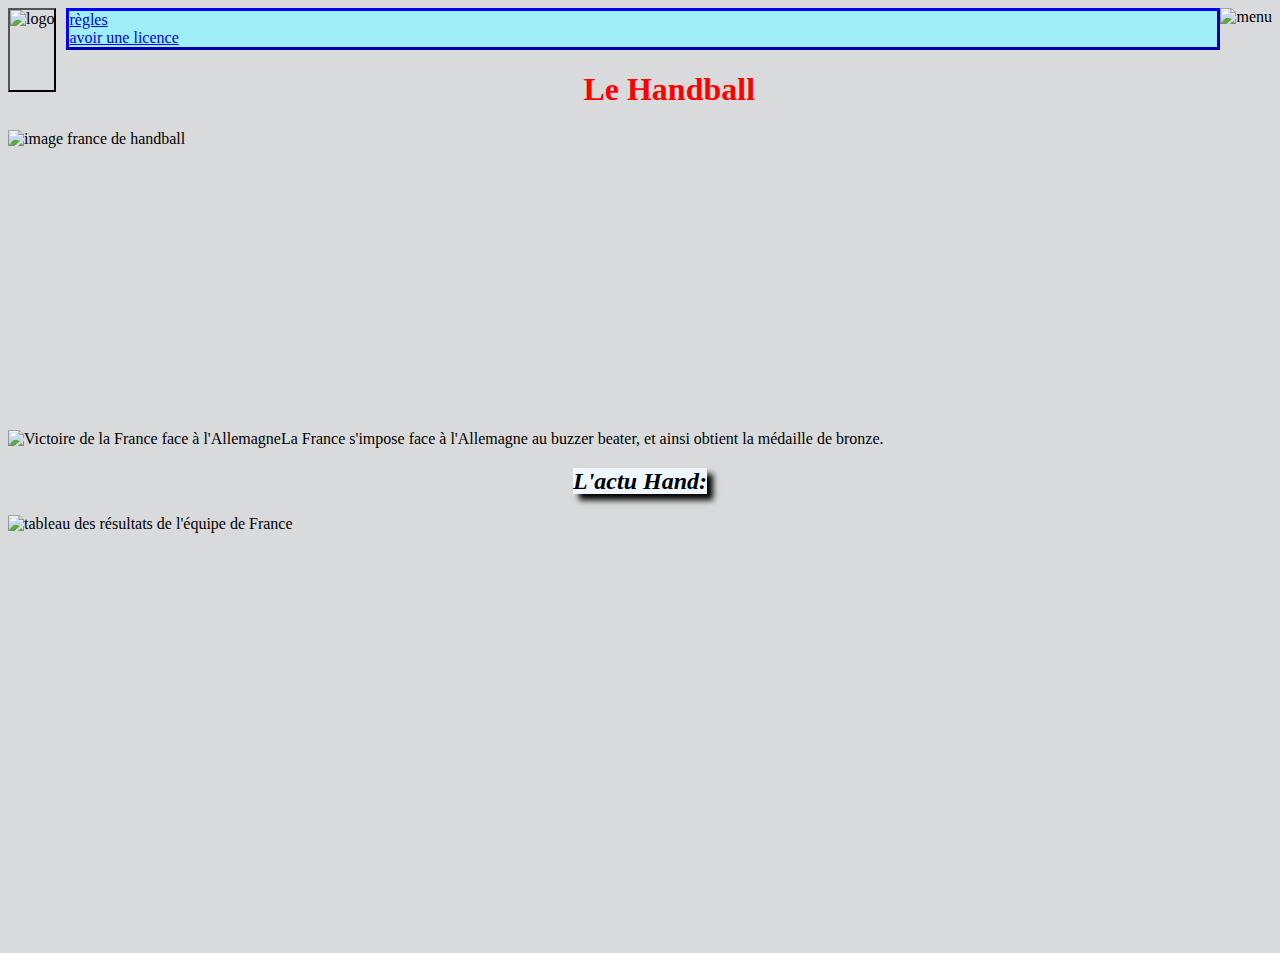
==== index.html @ 98343923 "Add files via upload" ====
<!DOCTYPE html>  
<html>
   
    <head><meta charset="utf-8" />
       
       <link rel="stylesheet" href="style.css" />
  
       <title>Le handball  </title>   
 <img src="logo.png" alt="logo" class="logo" /> 
        <img src="baseline-menu-24px.svg" alt="menu" class="menu_hamburger" />
   
        <div class="menu"> 
    <div class="PAGE1"> <a href="page2.html">règles</a> </div>
    <div class="PAGE2"><a href="http://www.ff-handball.org/pratiquer/adhesion/prendre-une-licence/type-de-licences.html">avoir une licence </a></div>
            
</div>
    </head>
    <body>
                 <h1>Le Handball</h1>
<img src="france_bronze_euro-750x410.jpg" alt="image france de handball" class="imagebronze" title="La France obtient la médaille de bronze !" />

        
      
   <div class="conteneur">
    <div class="image3"> <img src="03-FRANCE-4094.jpg" alt="Victoire de la France face à l'Allemagne" title="A la dernière seconde !!" /></div>
       <div  class="2">La France s'impose face à l'Allemagne au buzzer beater, et ainsi obtient la médaille de bronze.</div>     
        </div>
 
        
           
        <h2> <em>L'actu Hand:</em></h2>
      <img class="cap"src="Capture.PNG" alt="tableau des résultats de l'équipe de France" title="Une troisième place méritée !!"  />
    </body>    
    <footer>
    
    
    
    
    
    
    
    </footer>



</html>
---- style.css ----
h1
{
color: red;
    text-align: center;
   
}
.menu_hamburger
{
float: right;
height: 3em;
}
.imagebronze
{
    height:300px;
    display: flex;
    align-content: center
}
.logo
{
 float: left;
  height: 5em;
border: 2px black outset;
    margin-right: 10px
}
.image_euro
{
    height: 20em;
    display:flex 
}
.menu
{
     display: flex;
    flex-direction: column; 
    background:#9eeff7;
         border: 3px blue outset
}
a:hover
 {
  color: red
}
.cap
{
    display: flex;
    justify-content:center;
    height:430px
} 
h2
{
    text-align: center;
}
html
{
    background: #d9dadb;
}
.conteneur
{
    display: flex;
}

   footer
{
    background: grey;   
}
em
{
   box-shadow: 6px 6px 6px black; 
    background-color:aliceblue
}
.1
{
    height: 5em;
    background-color: aqua;
}
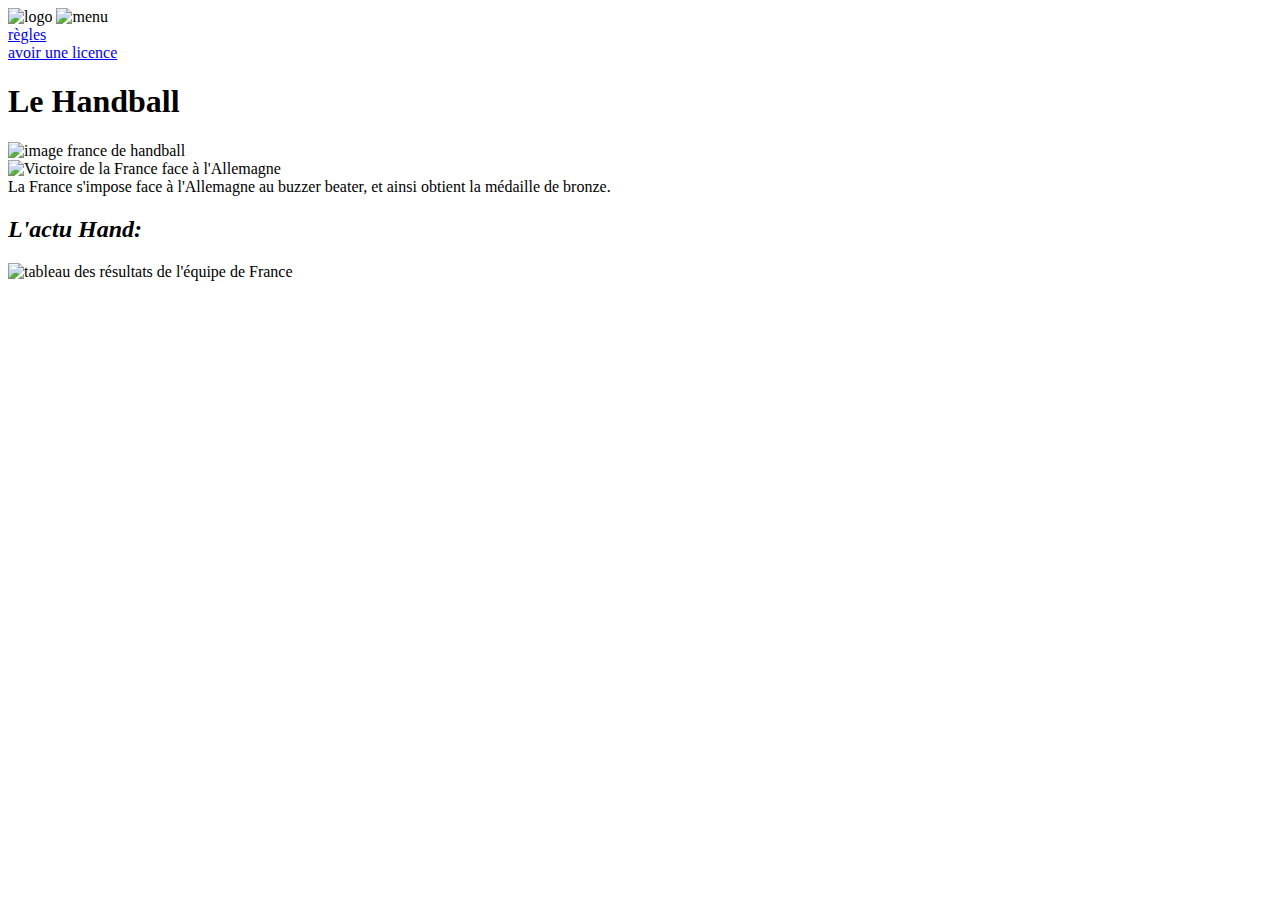
==== commit 2b757268: "Update index.html" ====
--- a/index.html
+++ b/index.html
@@ -3,7 +3,7 @@
    
     <head><meta charset="utf-8" />
        
-       <link rel="stylesheet" href="style.css" />
+       <link rel="stylesheet" href="site/style.css" />
   
        <title>Le handball  </title>   
  <img src="logo.png" alt="logo" class="logo" /> 
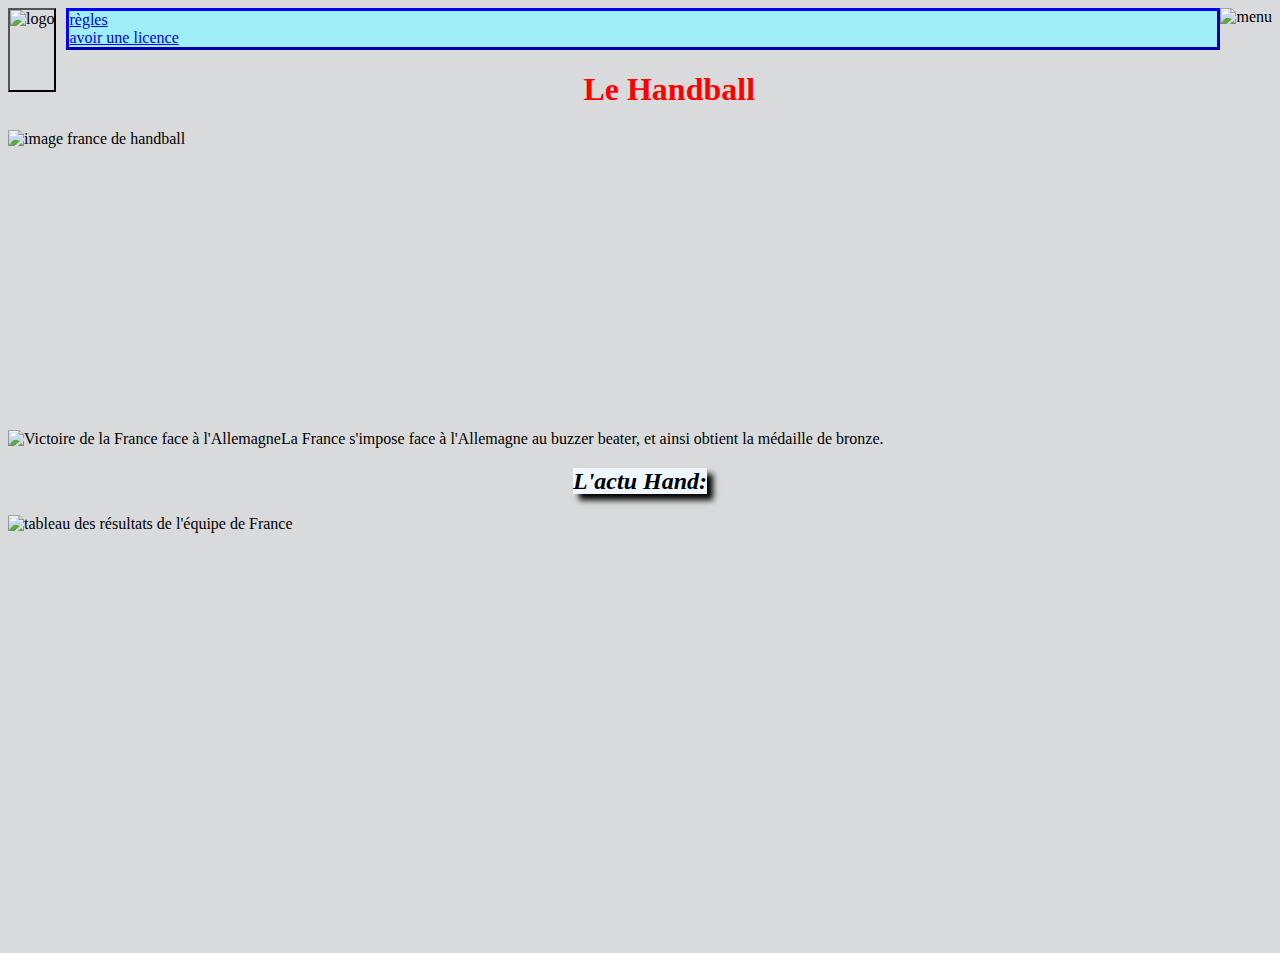
==== commit 3c9f34ec: "Update index.html" ====
--- a/index.html
+++ b/index.html
@@ -3,7 +3,7 @@
    
     <head><meta charset="utf-8" />
        
-       <link rel="stylesheet" href="site/style.css" />
+       <link rel="stylesheet" href="style.css" />
   
        <title>Le handball  </title>   
  <img src="logo.png" alt="logo" class="logo" /> 
--- a/style.css
+++ b/style.css
@@ -0,0 +1,73 @@
+h1
+{
+color: red;
+    text-align: center;
+   
+}
+.menu_hamburger
+{
+float: right;
+height: 3em;
+}
+.imagebronze
+{
+    height:300px;
+    display: flex;
+    align-content: center
+}
+.logo
+{
+ float: left;
+  height: 5em;
+border: 2px black outset;
+    margin-right: 10px
+}
+.image_euro
+{
+    height: 20em;
+    display:flex 
+}
+.menu
+{
+     display: flex;
+    flex-direction: column; 
+    background:#9eeff7;
+         border: 3px blue outset
+}
+a:hover
+ {
+  color: red
+}
+.cap
+{
+    display: flex;
+    justify-content:center;
+    height:430px
+} 
+h2
+{
+    text-align: center;
+}
+html
+{
+    background: #d9dadb;
+}
+.conteneur
+{
+    display: flex;
+}
+
+   footer
+{
+    background: grey;   
+}
+em
+{
+   box-shadow: 6px 6px 6px black; 
+    background-color:aliceblue
+}
+.1
+{
+    height: 5em;
+    background-color: aqua;
+}